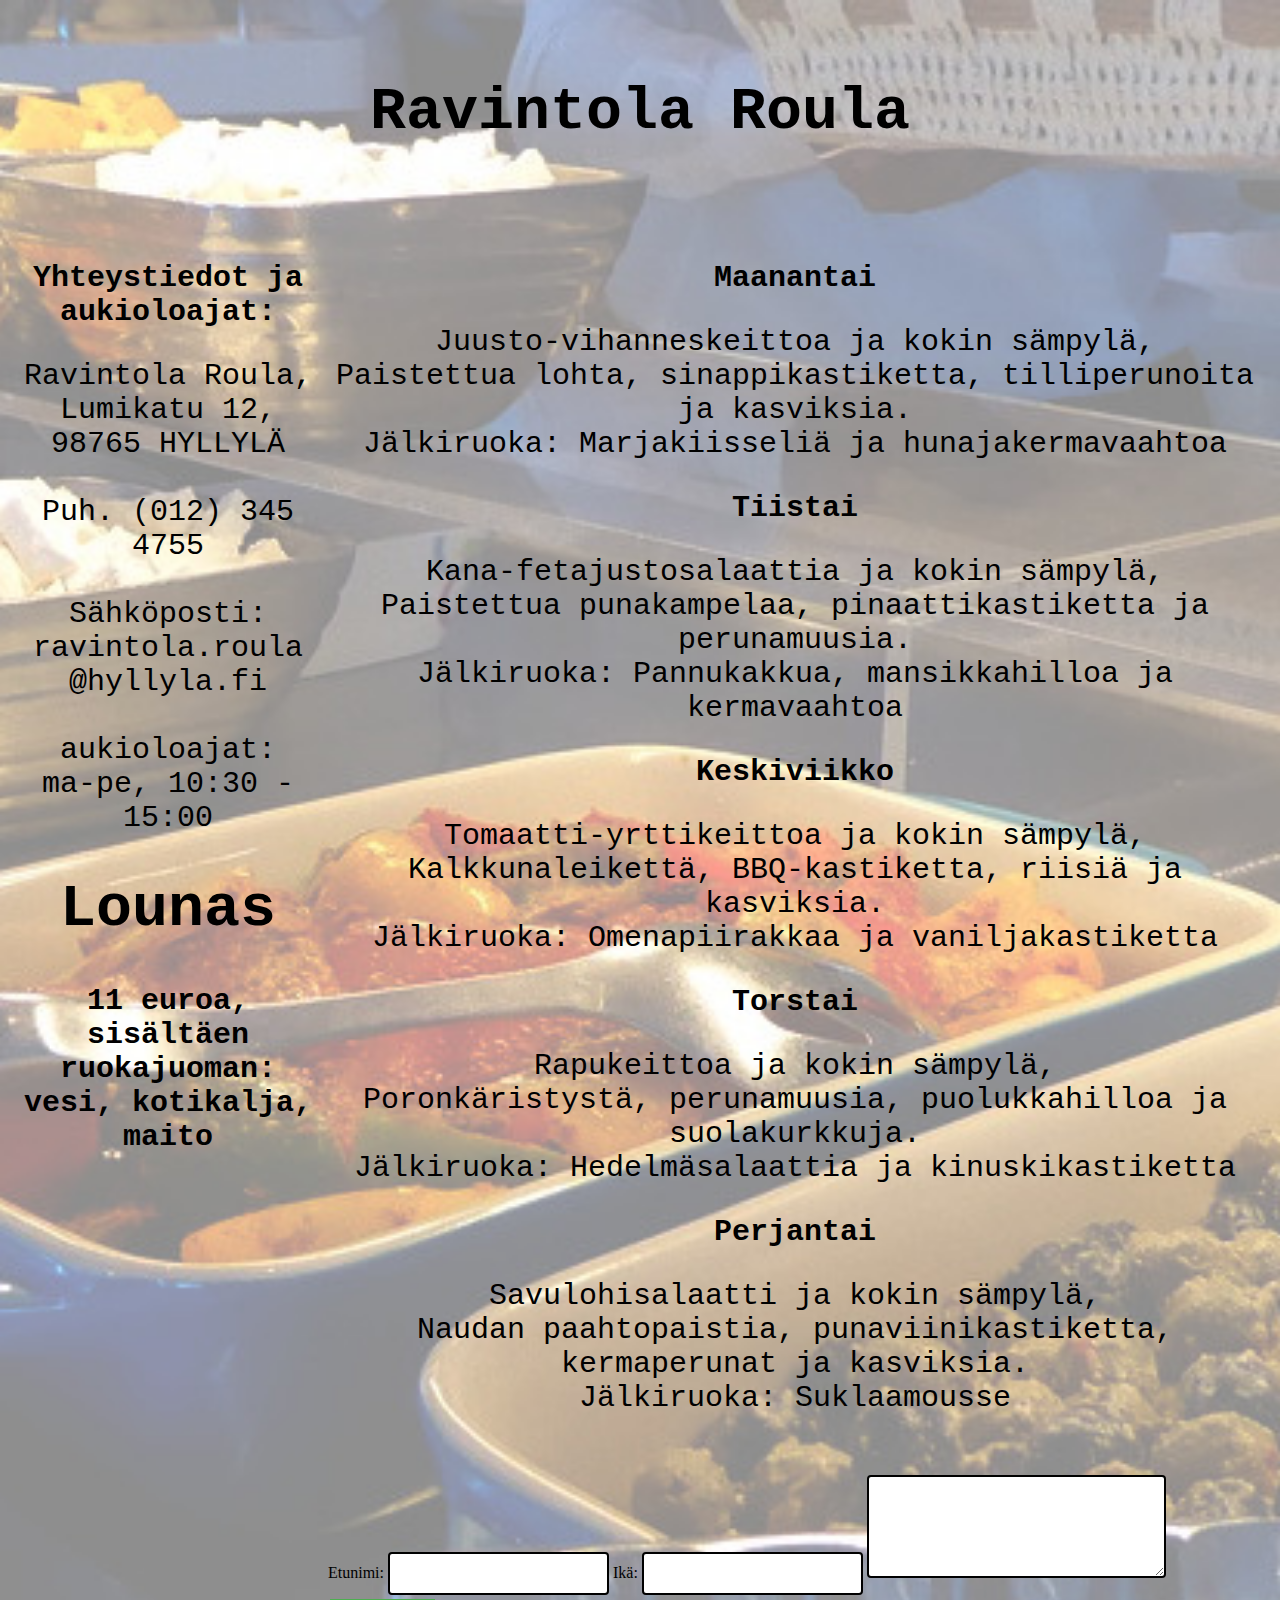
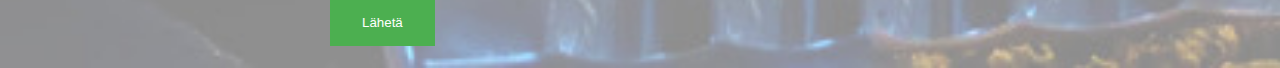
==== Ravintola/Menu.html @ 857a616d "ravintola" ====
<!DOCTYPE html>
<html>
<head>
    <title>Menu</title>
    <meta charset="UTF-8">
    <link rel="stylesheet" href="Menu.css">
</head>
<body>
    <header>
        <h1>Ravintola Roula</h1>
    </header>
    <nav>
        <h2>Yhteystiedot ja aukioloajat:</h2>
        <p>Ravintola Roula,<br> Lumikatu 12, 98765 HYLLYLÄ<br>
            <br>Puh. (012) 345 4755 <br><br>Sähköposti: ravintola.roula<br>@hyllyla.fi
            <br><br>aukioloajat:<br> ma-pe, 10:30 - 15:00</p>
            <h1>Lounas</h1>
            <p class="Lounas">11 euroa,<br>sisältäen ruokajuoman:<br>vesi, kotikalja, maito</p>
        </nav>
    <article>
        <h2>Maanantai</h2>
        <p>Juusto-vihanneskeittoa ja kokin sämpylä,<br> Paistettua lohta, sinappikastiketta, tilliperunoita ja kasviksia. <br>Jälkiruoka: Marjakiisseliä ja hunajakermavaahtoa</p>
        <h2>Tiistai</h2>
        <p>Kana-fetajustosalaattia ja kokin sämpylä,<br> Paistettua punakampelaa, pinaattikastiketta ja perunamuusia.<br> Jälkiruoka: Pannukakkua, mansikkahilloa ja kermavaahtoa</p>
        <h2>Keskiviikko</h2>
        <p>Tomaatti-yrttikeittoa ja kokin sämpylä, <br> Kalkkunaleikettä, BBQ-kastiketta, riisiä ja kasviksia.<br> Jälkiruoka: Omenapiirakkaa ja vaniljakastiketta</p>
        <h2>Torstai</h2>
        <p>Rapukeittoa ja kokin sämpylä,<br> Poronkäristystä, perunamuusia, puolukkahilloa ja suolakurkkuja.<br> Jälkiruoka: Hedelmäsalaattia ja kinuskikastiketta</p>
        <h2>Perjantai</h2>
        <p>Savulohisalaatti ja kokin sämpylä,<br> Naudan paahtopaistia, punaviinikastiketta, kermaperunat ja kasviksia.<br> Jälkiruoka: Suklaamousse</p>
    </article>
    <footer>
    <form action="somePHPpage.php" method="post">
            Etunimi: <input type="text" name="firstname"maxlength=30>
            Ikä: <input type="number" name="age">
            <textarea name="message" rows="5" cols="30">
            </textarea>
            <input type="submit" value="Lähetä">
    </form>
    </footer>
    </body>
    </html>
---- Ravintola/Menu.css ----
header { grid-area: header; }
nav{ grid-area: aside; }
article{ grid-area: main; }
footer{ grid-area: footer;}

body {
  display: grid;
  grid-template-areas:
    'header header header header header'
    'aside main main main main'
  'aside main main main main '
  'aside footer footer footer footer';
  grid-gap: 10px;
  grid-template-columns: 300px 1fr 300px;
    grid-template-rows: auto 1fr auto;
  background-position: center; /* Center the image */
  background-repeat: no-repeat; /* Do not repeat the image */
  background-size: cover;
  padding: 10px;
  background-image: url("lounas2.jpg"); 
}

header,nav,article{
  text-align: center;
  padding: 20px 0;
  font-size: 30px;
  font-family: 'Courier New', Courier, monospace;
}

h2{
  font-size: 30px;
}

.Lounas{
font-weight: bold;
}

input[type=text],input[type="number"],textarea[name="message"]{
  padding: 12px 20px;
  border: 2px solid black;
  border-radius: 4px;
}

input[type="submit"]{
  background-color: #4CAF50;
  border: none;
  color: white;
  padding: 16px 32px;
  text-decoration: none;
  margin: 4px 2px;
  cursor: pointer;
}

@media only screen and (max-width: 700px) {
  body {
    background-image: none;
    background-color: rgb(188, 238, 255);
    grid-template-areas:
    'header header '
    'aside aside'
  'main main '
  'footer footer';
  grid-gap: 10px;
  display: grid;
   }

}
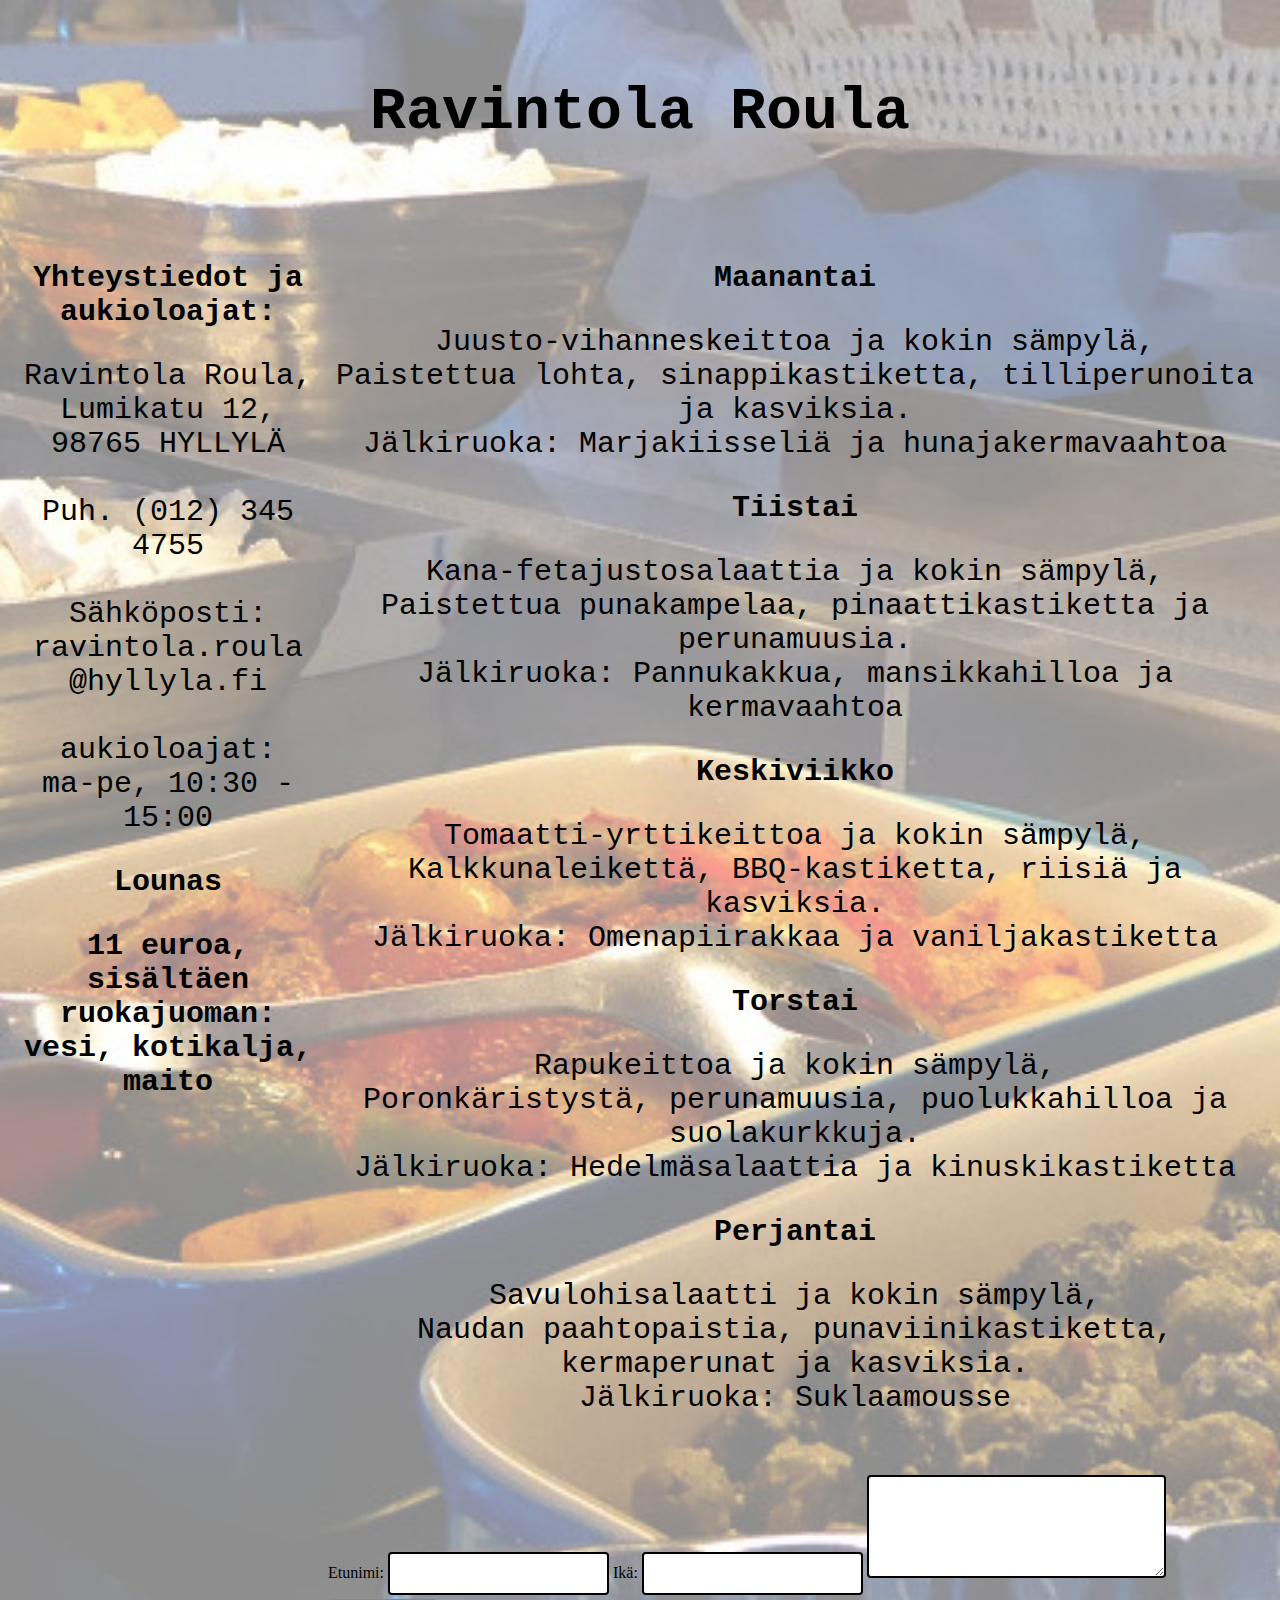
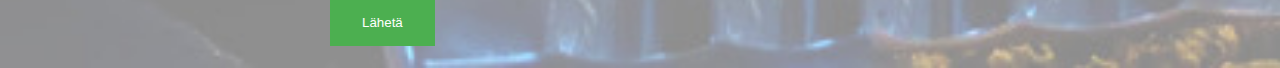
==== commit 9acf5d7c: "validate" ====
--- a/Ravintola/Menu.html
+++ b/Ravintola/Menu.html
@@ -1,5 +1,5 @@
 <!DOCTYPE html>
-<html>
+<html lang="Fi">
 <head>
     <title>Menu</title>
     <meta charset="UTF-8">
@@ -14,7 +14,7 @@
         <p>Ravintola Roula,<br> Lumikatu 12, 98765 HYLLYLÄ<br>
             <br>Puh. (012) 345 4755 <br><br>Sähköposti: ravintola.roula<br>@hyllyla.fi
             <br><br>aukioloajat:<br> ma-pe, 10:30 - 15:00</p>
-            <h1>Lounas</h1>
+            <h2>Lounas</h2>
             <p class="Lounas">11 euroa,<br>sisältäen ruokajuoman:<br>vesi, kotikalja, maito</p>
         </nav>
     <article>
@@ -31,7 +31,7 @@
     </article>
     <footer>
     <form action="somePHPpage.php" method="post">
-            Etunimi: <input type="text" name="firstname"maxlength=30>
+            Etunimi: <input type="text" name="firstname" maxlength=30>
             Ikä: <input type="number" name="age">
             <textarea name="message" rows="5" cols="30">
             </textarea>
